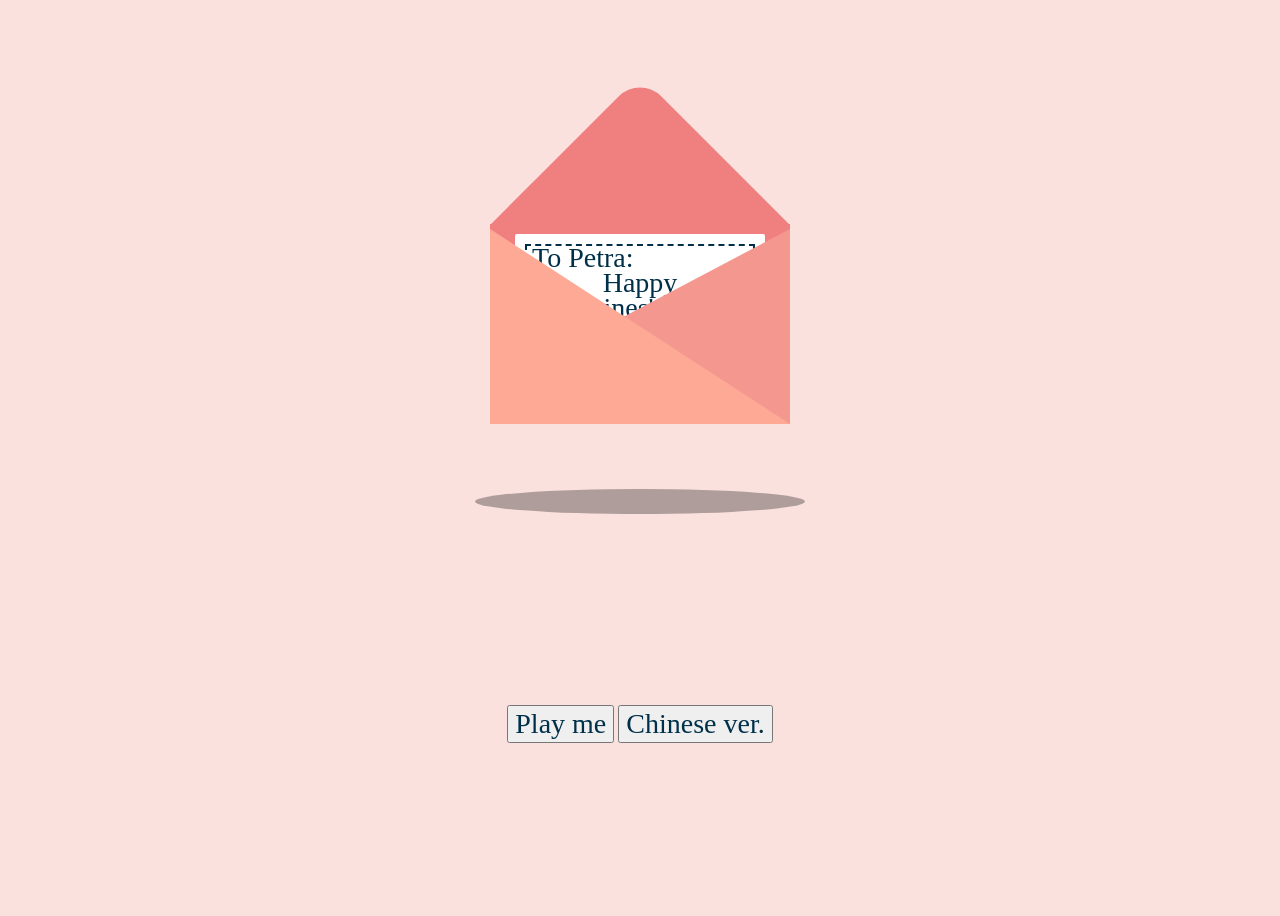
==== index.html @ 85f5dec9 "Initial commit" ====
<!DOCTYPE html>
<html lang="en">

<head>
    <meta charset="UTF-8">
    <meta name="viewport" content="width=device-width, initial-scale=1.0">
    <link rel="stylesheet" href="style.css">
    <title>Happy Valentines's Day Petra!!</title>
</head>

<body>
    <!-- <iframe src="silence.mp3" allow="autoplay" id="audio" style="display: none"></iframe> -->
    <!-- <embed name="Sweeetly" src="Sweeetly.mp3" loop="true" autostart="true" hidden="true"> -->
    <div class="container">
        <div class="valentines">
            <div class="envelope">
                <div class="card">
                    <div class="text">
                        <div class="recipient">
                            To Petra:
                        </div>
                        Happy <br> Valentines's Day&lt;3
                        <!-- <button onclick="playMP3()">Happy <br> Valentines's Day&lt;3</button> -->
                        <div class="sender">
                            Andy
                        </div>
                    </div>
                    <div class="heart"></div>
                </div>
            </div>
            <div class="front"></div>
        </div>
    </div>
    <!-- <audio controls autoplay loop id="sweetlyMP3">
        <source src="Sweeetly.mp3" type="audio/mp3">
    </audio> -->
    <div class="buttons">
        <button onclick="playMP3()">Play me</button>
        <button onclick="window.location.href = 'chinese.html';">Chinese ver.</button>
    </div>

</body>

<script>
    var audioMP3 = new Audio("C:/Users/andyy/Desktop/Projects/GiftToPetra20240214/Sweeetly.mp3");
    function playMP3() {
        audioMP3.play();
        //console.log("Played")
    }
</script>

</html>
---- style.css ----
body {
    display: grid;
    place-items: center;
    min-height: 100vh;
    overflow: hidden;
    background: #fae1dd;
}

.container {
    position: relative;
}

.valentines {
    position: relative;
    top: 50px;
    cursor: pointer;
    animation: up 3s linear infinite;
}

.envelope {
    position: relative;
    width: 300px;
    height: 200px;
    background: #f08080;
    display: grid;
    place-items: center;
}

.envelope::before {
    content: '';
    position: absolute;
    width: 212px;
    height: 212px;
    background: #f08080;
    transform: rotate(45deg);
    top: -105px;
    left: 44px;
    border-radius: 30px 0 0 0;
}

.front {
    position: absolute;
    border-right: 180px solid #f4978e;
    border-top: 95px solid transparent;
    border-bottom: 100px solid transparent;
    left: 120px;
    top: 5px;
    width: 0;
    height: 0;
    z-index: 10;
}

.front::before {
    position: absolute;
    content: '';
    border-left: 300px solid #fda996;
    border-top: 195px solid transparent;
    left: -120px;
    top: -95px;
}

.card {
    position: relative;
    width: 250px;
    height: 180px;
    background: #fff;
    border-radius: 2px;
    display: grid;
    place-items: center;
    transition: 1s;
}

.card::before {
    content: '';
    position: absolute;
    top: 10px;
    left: 10px;
    right: 10px;
    bottom: 10px;
    border: 2px solid #003049;
    border-style: dashed;
}

.valentines:hover .card {
    transform: translateY(-100px);
}

.card .text .recipient {
    text-align: left;
}

.card .text {
    font-family: 'Brush Script MT', cursive;
    font-size: 28px;
    text-align: center;
    line-height: 25px;
    color: #003049;
}

.card .text .sender {
    text-align: right;
}

.card .heart {
    position: relative;
    width: 35px;
    height: 35px;
    background: red;
    bottom: 20px;
    transform: rotate(45deg);
    border-radius: 50% 0 0 50%;
}

.card .heart::before {
    content: '';
    position: absolute;
    width: 100%;
    height: 100%;
    background: red;
    border-radius: 0 50% 50% 0;
    right: 0;
    transform: rotate(-90deg);
    transform-origin: top;
}

.card .heart::after {
    content: '';
    position: absolute;
    width: 100%;
    height: 100%;
    background: red;
    right: -18px;
}

@keyframes up {

    0%,
    100% {
        transform: translateY(0);
    }

    50% {
        transform: translateY(-30px);
    }
}

.valentines::before {
    content: '';
    position: absolute;
    width: 330px;
    height: 25px;
    border-radius: 50%;
    background: rgba(0, 0, 0, .3);
    top: 265px;
    left: -15px;
    animation: scale 3s linear infinite;
}

@keyframes scale {

    0%,
    100% {
        transform: scaleX(1);
    }

    50% {
        transform: scaleX(.85);
    }
}

.buttons {
    display: inline;
}

button {
    font-family: 'Brush Script MT', cursive;
    font-size: 28px;
    text-align: center;
    color: #003049;
}
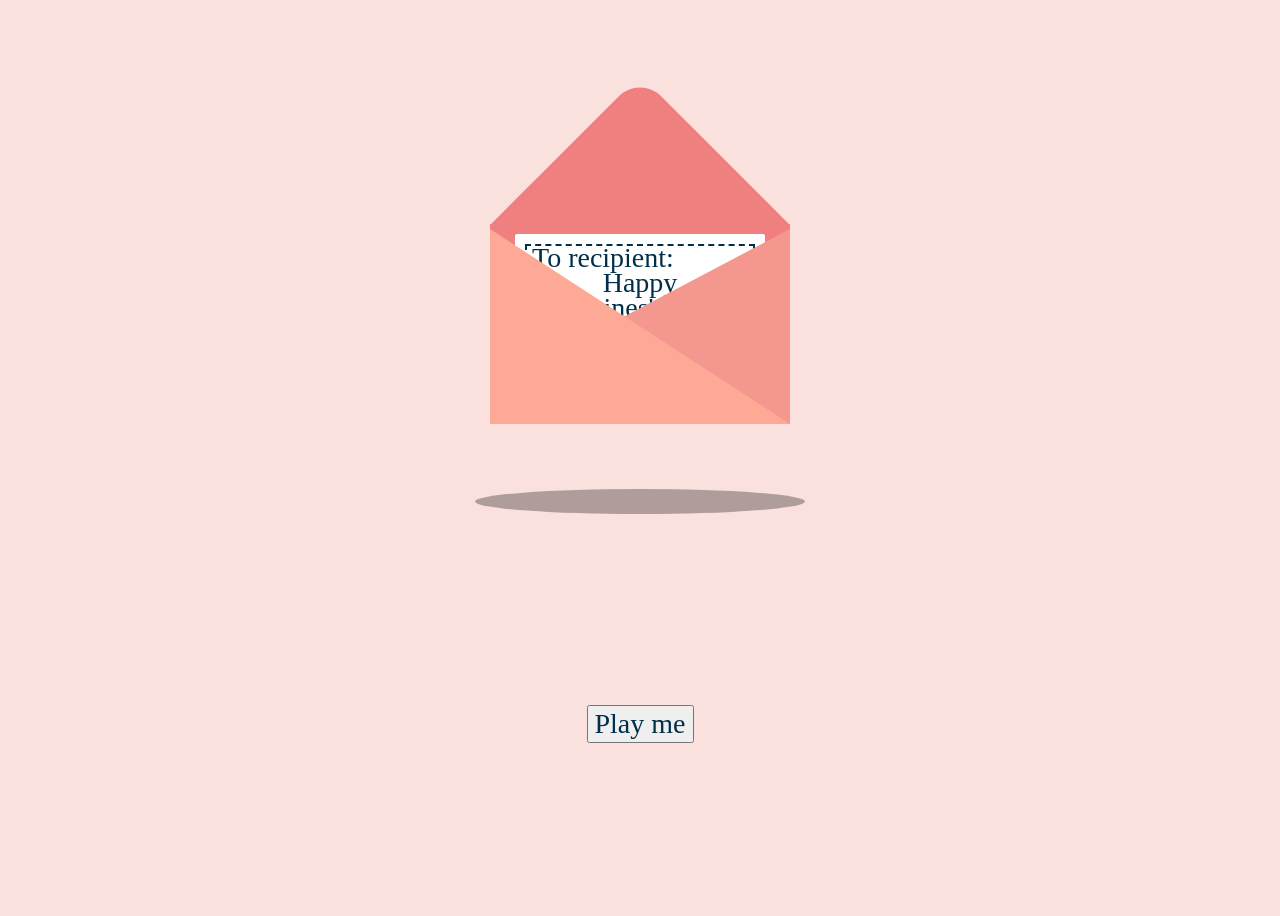
==== commit f88a5d6a: "Update index.html to be general for everyone to use" ====
--- a/index.html
+++ b/index.html
@@ -5,24 +5,23 @@
     <meta charset="UTF-8">
     <meta name="viewport" content="width=device-width, initial-scale=1.0">
     <link rel="stylesheet" href="style.css">
-    <title>Happy Valentines's Day Petra!!</title>
+    <title>Happy Valentines's Day!!</title>
 </head>
 
 <body>
-    <!-- <iframe src="silence.mp3" allow="autoplay" id="audio" style="display: none"></iframe> -->
-    <!-- <embed name="Sweeetly" src="Sweeetly.mp3" loop="true" autostart="true" hidden="true"> -->
     <div class="container">
         <div class="valentines">
             <div class="envelope">
                 <div class="card">
                     <div class="text">
                         <div class="recipient">
-                            To Petra:
+                            <!-- Here to change the recipient name -->
+                            To recipient:
                         </div>
                         Happy <br> Valentines's Day&lt;3
-                        <!-- <button onclick="playMP3()">Happy <br> Valentines's Day&lt;3</button> -->
                         <div class="sender">
-                            Andy
+                            <!-- Here to change the sender name -->
+                            sender
                         </div>
                     </div>
                     <div class="heart"></div>
@@ -31,22 +30,19 @@
             <div class="front"></div>
         </div>
     </div>
-    <!-- <audio controls autoplay loop id="sweetlyMP3">
-        <source src="Sweeetly.mp3" type="audio/mp3">
-    </audio> -->
     <div class="buttons">
         <button onclick="playMP3()">Play me</button>
-        <button onclick="window.location.href = 'chinese.html';">Chinese ver.</button>
     </div>
 
 </body>
 
 <script>
-    var audioMP3 = new Audio("C:/Users/andyy/Desktop/Projects/GiftToPetra20240214/Sweeetly.mp3");
+    //To change the background music, you can change the file name below.
+    var audioMP3 = new Audio("Sweeetly.mp3");
     function playMP3() {
         audioMP3.play();
         //console.log("Played")
     }
 </script>
 
-</html>+</html>
